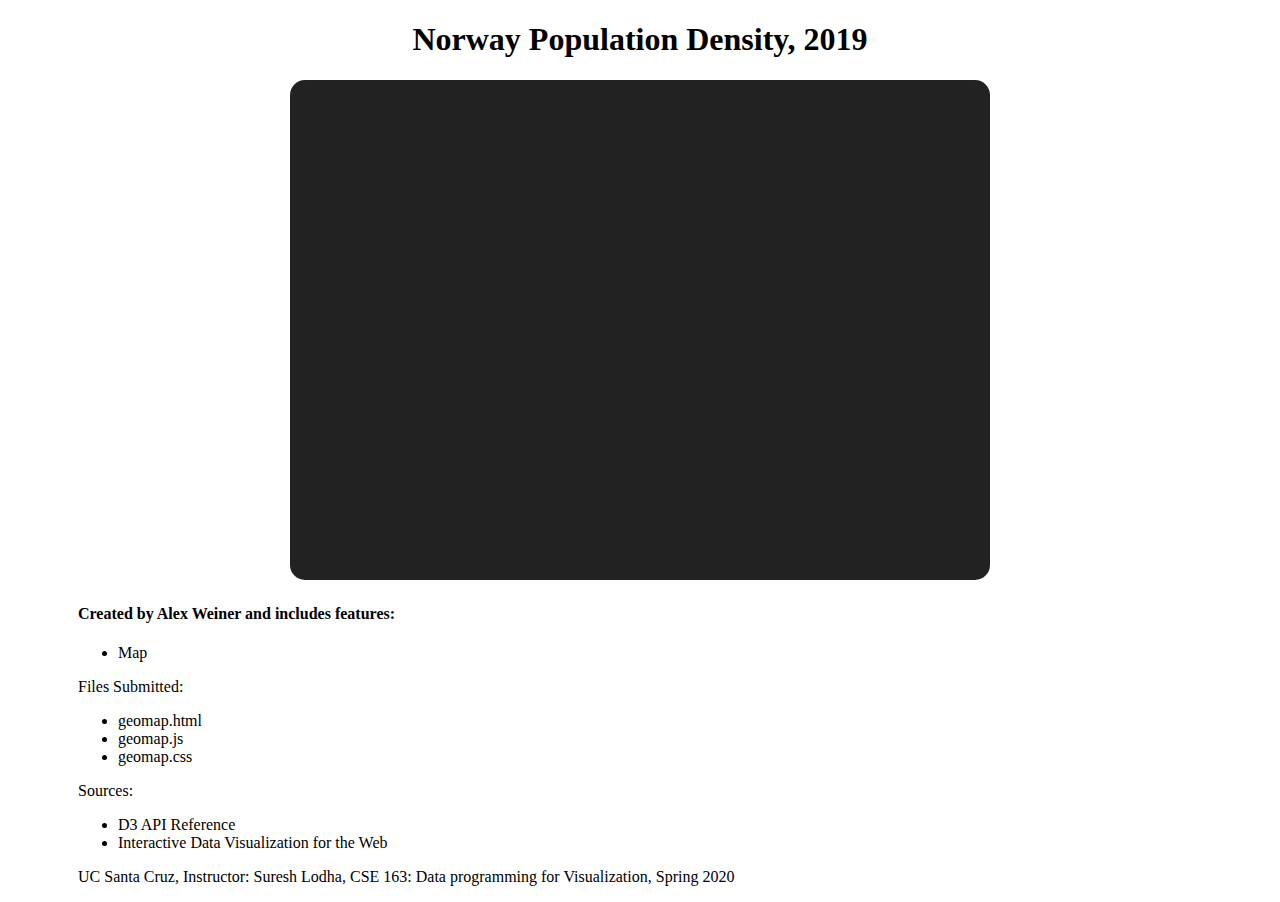
==== index.html @ 27337171 "Create index.html" ====
<!DOCTYPE html>
<html>
<head>
    <!-- Meta Tag -->
    <meta charset="utf-8">
    <!-- CSS Stylesheet -->
    <link rel="stylesheet" type="text/css" href="geomap.css">
    <!-- D3.js Source -->
    <script type= "text/javascript" src="https://d3js.org/d3.v5.min.js"></script>
    <script src="//d3js.org/d3-geo-projection.v2.min.js"></script>
    <script src="//d3js.org/topojson.v2.min.js"></script>
    <title>Alex Weiner - Scatter Chart</title>
</head>
<body style = "text-align:center;">
    <h1><bold>Norway Population Density, 2019</bold></h1>
    <svg width="700" height="500" style="border-radius:15px; background-color:#222"></svg>
    <br/>
    <!-- Your D3.js code for making a Graph -->
    <script type="text/javascript" src="geomap.js"></script>
    <!-- Submission Info -->
    <div style = "text-align:left; margin-left: 70px">
        <h4>Created by Alex Weiner and includes features:</h4>
        <ul>
            <li>Map</li>
        </ul>

        <label>Files Submitted:</label>
        <ul>
            <li>geomap.html</li>
            <li>geomap.js</li>
            <li>geomap.css</li>
        </ul>

        <label> Sources: </label>
        <ul>
            <li>D3 API Reference</li>
            <li>Interactive Data Visualization for the Web</li>
        </ul>
        <p>UC Santa Cruz, Instructor: Suresh Lodha, CSE 163: Data programming for Visualization, Spring 2020</p>
    </div>
</body>
</html>
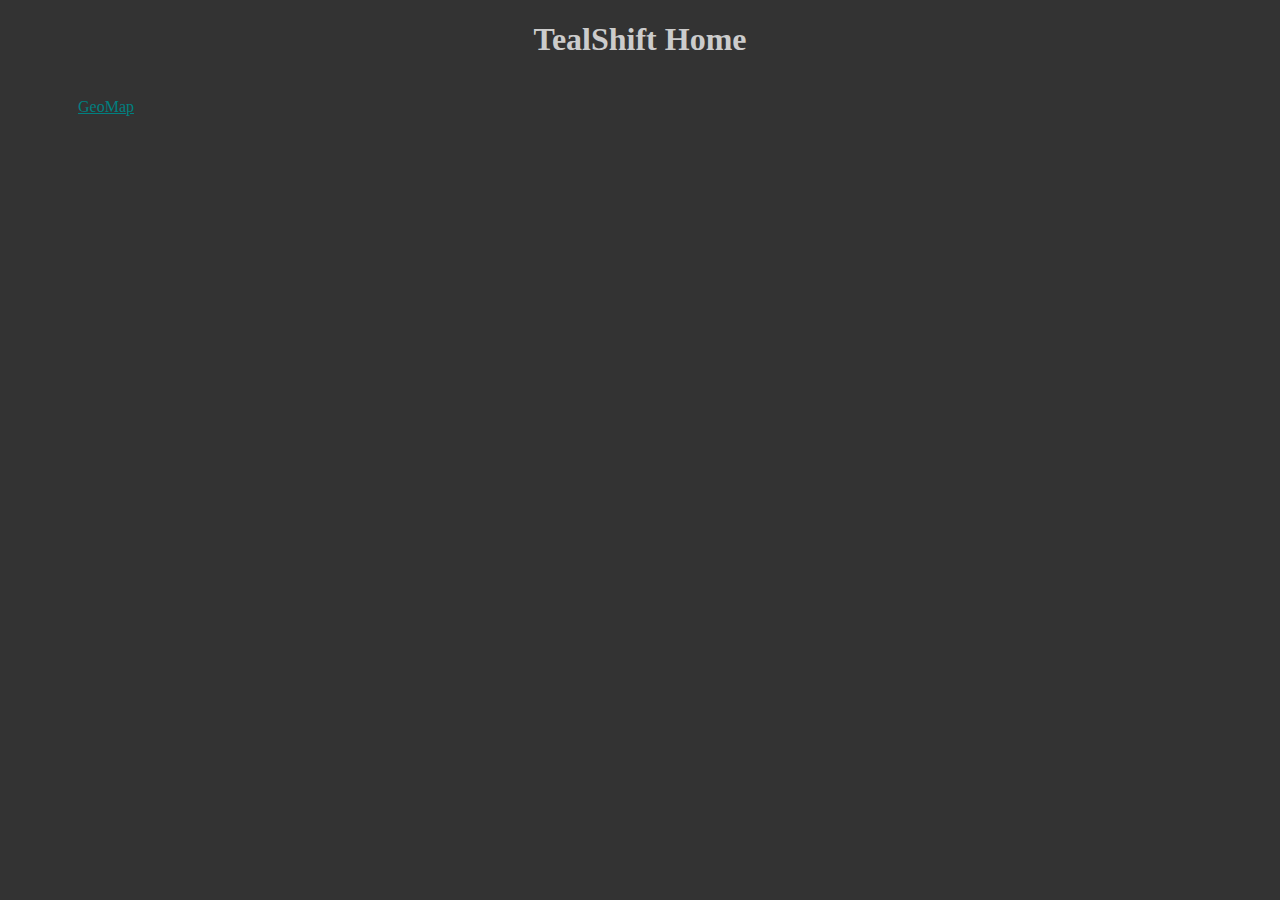
==== commit e715f1d9: "Fixed homepage. Added radar chart project starting files." ====
--- a/index.html
+++ b/index.html
@@ -4,39 +4,14 @@
     <!-- Meta Tag -->
     <meta charset="utf-8">
     <!-- CSS Stylesheet -->
-    <link rel="stylesheet" type="text/css" href="geomap.css">
-    <!-- D3.js Source -->
-    <script type= "text/javascript" src="https://d3js.org/d3.v5.min.js"></script>
-    <script src="//d3js.org/d3-geo-projection.v2.min.js"></script>
-    <script src="//d3js.org/topojson.v2.min.js"></script>
-    <title>Alex Weiner - Scatter Chart</title>
+    <link rel="stylesheet" type="text/css" href="index.css">
+    <title>TealShift Home</title>
 </head>
 <body style = "text-align:center;">
-    <h1><bold>Norway Population Density, 2019</bold></h1>
-    <svg width="700" height="500" style="border-radius:15px; background-color:#222"></svg>
+    <h1><bold>TealShift Home</bold></h1>
     <br/>
-    <!-- Your D3.js code for making a Graph -->
-    <script type="text/javascript" src="geomap.js"></script>
-    <!-- Submission Info -->
     <div style = "text-align:left; margin-left: 70px">
-        <h4>Created by Alex Weiner and includes features:</h4>
-        <ul>
-            <li>Map</li>
-        </ul>
-
-        <label>Files Submitted:</label>
-        <ul>
-            <li>geomap.html</li>
-            <li>geomap.js</li>
-            <li>geomap.css</li>
-        </ul>
-
-        <label> Sources: </label>
-        <ul>
-            <li>D3 API Reference</li>
-            <li>Interactive Data Visualization for the Web</li>
-        </ul>
-        <p>UC Santa Cruz, Instructor: Suresh Lodha, CSE 163: Data programming for Visualization, Spring 2020</p>
+        <a href="https://tealshift.github.io/GeoMapping/geomap.index.html">GeoMap</a>
     </div>
 </body>
 </html>
--- a/index.css
+++ b/index.css
@@ -0,0 +1,7 @@
+body {
+    background-color: #333;
+    color: #CCC;
+}
+a {
+    color: teal;
+}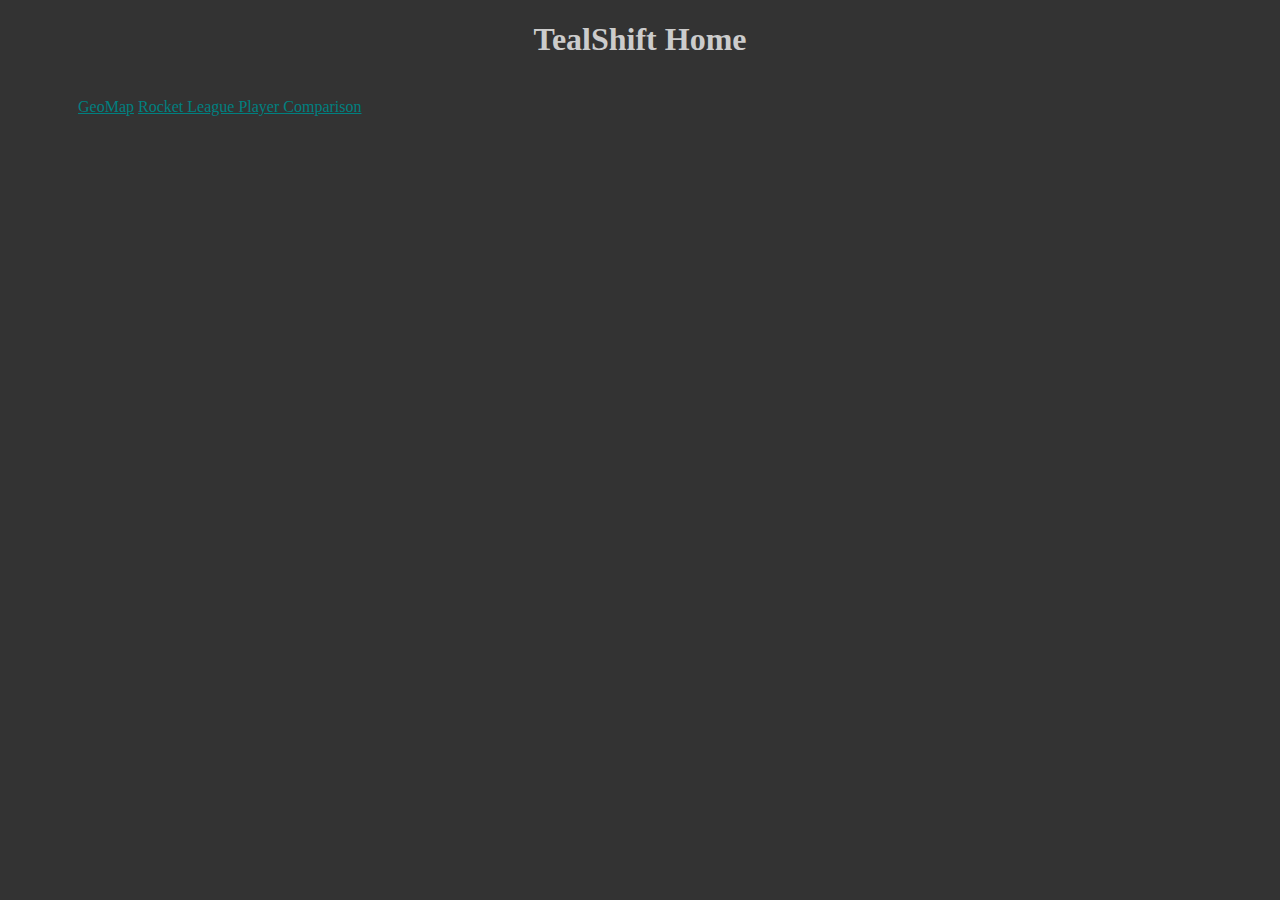
==== commit f056daa6: "Updated descriptions." ====
--- a/index.html
+++ b/index.html
@@ -11,7 +11,9 @@
     <h1><bold>TealShift Home</bold></h1>
     <br/>
     <div style = "text-align:left; margin-left: 70px">
-        <a href="https://tealshift.github.io/GeoMapping/geomap.index.html">GeoMap</a>
+        <a href="https://tealshift.github.io/GeoMapping/geomap.html">GeoMap</a>
+        <a href="https://tealshift.github.io/RadarChart/RadarChart.html">Rocket League Player Comparison</a>
+
     </div>
 </body>
 </html>
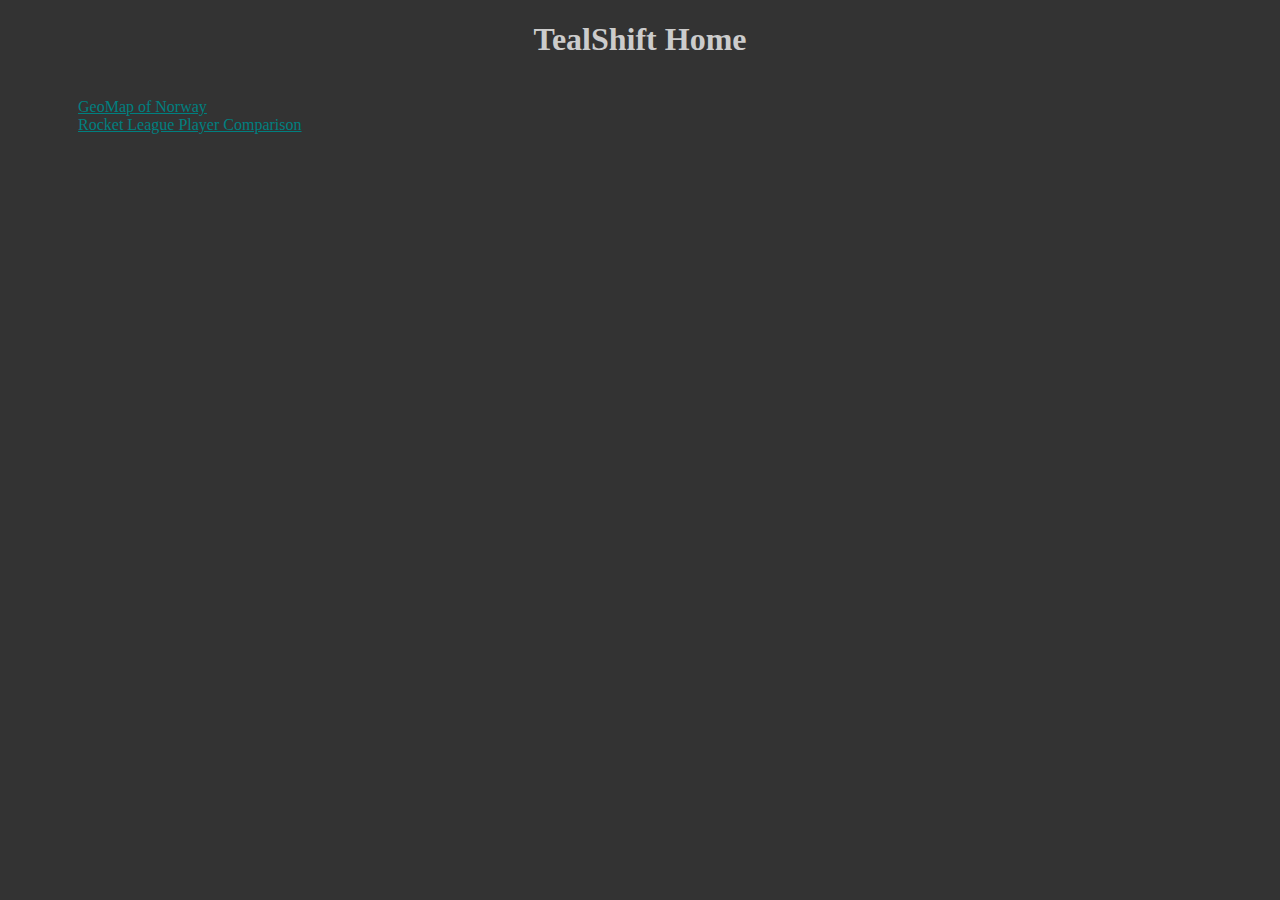
==== commit 75737747: "Added home button." ====
--- a/index.html
+++ b/index.html
@@ -11,9 +11,9 @@
     <h1><bold>TealShift Home</bold></h1>
     <br/>
     <div style = "text-align:left; margin-left: 70px">
-        <a href="https://tealshift.github.io/GeoMapping/geomap.html">GeoMap</a>
-        <a href="https://tealshift.github.io/RadarChart/RadarChart.html">Rocket League Player Comparison</a>
-
+        <a href="https://tealshift.github.io/GeoMapping/geomap.html">GeoMap of Norway</a>
+        <br/>
+        <a href="https://tealshift.github.io/RadarChart/RocketLeague.html">Rocket League Player Comparison</a>
     </div>
 </body>
 </html>
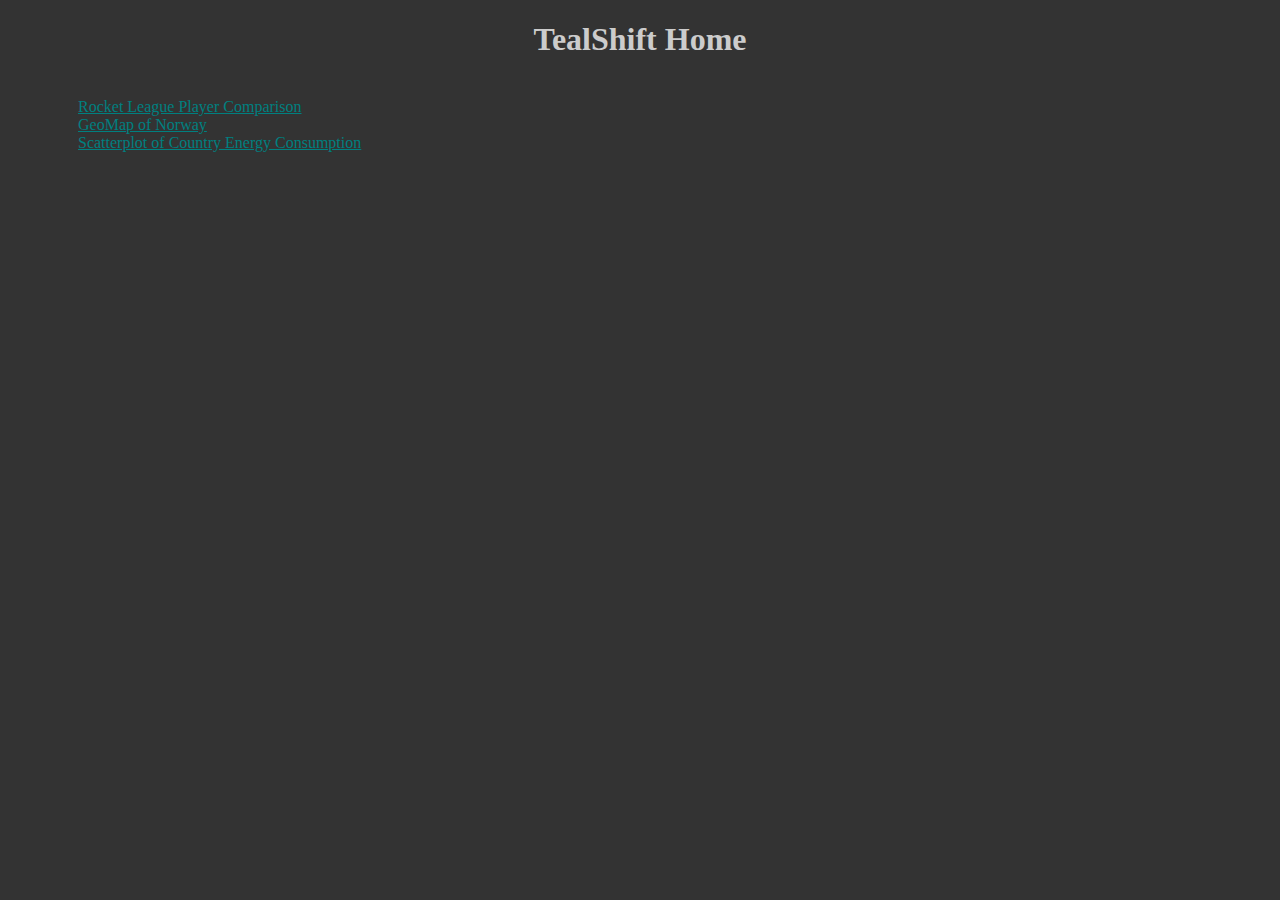
==== commit 63a42911: "Added scatterplot project." ====
--- a/index.html
+++ b/index.html
@@ -11,9 +11,11 @@
     <h1><bold>TealShift Home</bold></h1>
     <br/>
     <div style = "text-align:left; margin-left: 70px">
+        <a href="https://tealshift.github.io/RadarChart/RocketLeague.html">Rocket League Player Comparison</a>
+        <br/>
         <a href="https://tealshift.github.io/GeoMapping/geomap.html">GeoMap of Norway</a>
         <br/>
-        <a href="https://tealshift.github.io/RadarChart/RocketLeague.html">Rocket League Player Comparison</a>
+        <a href="https://tealshift.github.io/Scatterplot/scatterindex.html">Scatterplot of Country Energy Consumption</a>
     </div>
 </body>
 </html>
